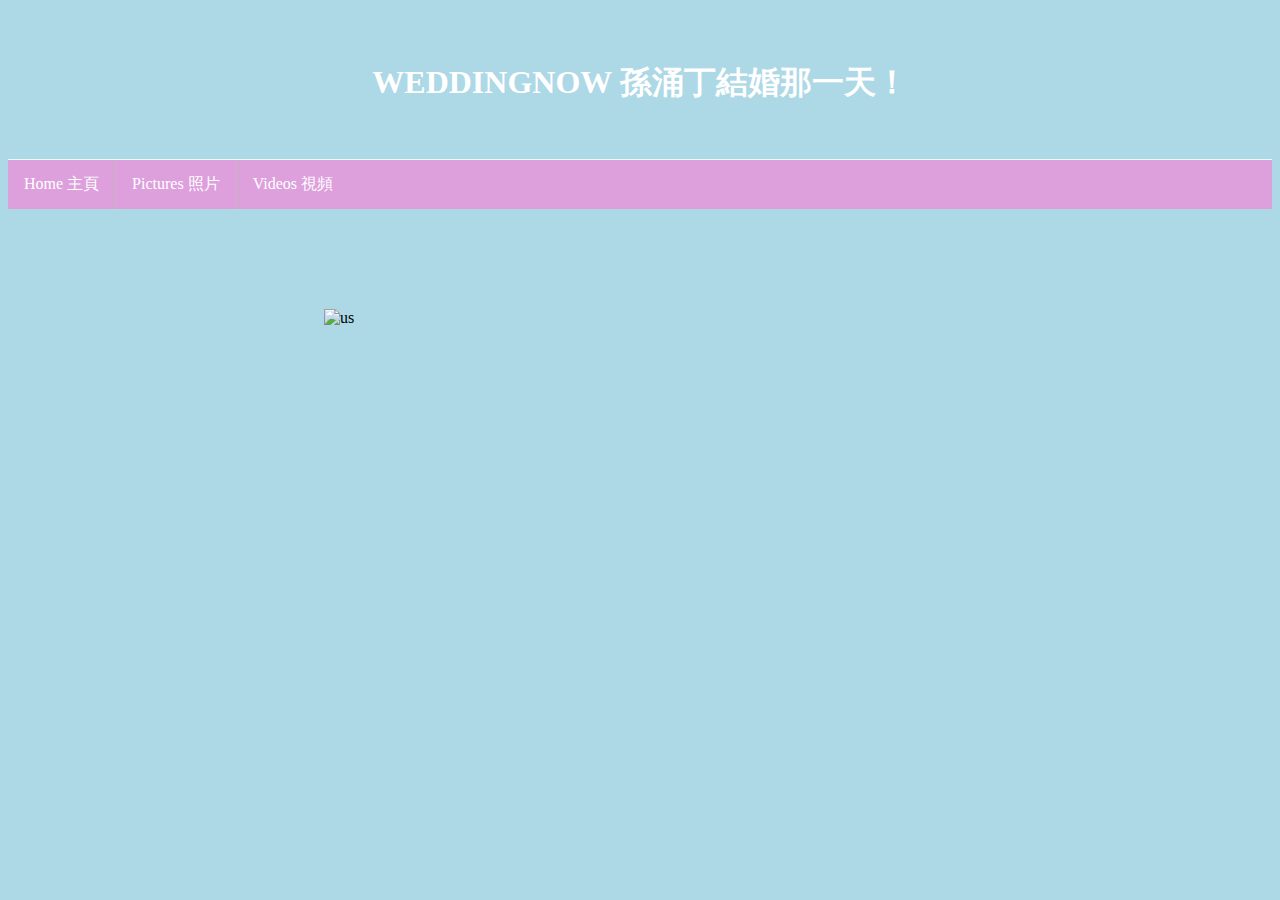
==== index.html @ 384a4955 "first commit" ====
<!DOCTYPE html>
<html lang="en">
  <head>
    <meta charset="utf-8">
    <meta name="viewport" content="width=device-width, initial-scale=1.0">
    <title>Photo Gallery</title>
    <link rel="stylesheet" href="./styles.css">
  </head>
  <body>
    <header class="header">
      <h1>WeddingNow 孫涌丁結婚那一天！</h1>
    </header>
    <div>
        <ul>
            <li><a href="index.html">Home 主頁</a></li>
            <li><a href="img.html">Pictures 照片</a></li>
            <li><a href="video.html">Videos 視頻</a></li>
          </ul>
    </div>
    <div>
        <img src="img/main.png" alt="us" class="center">
    </div>
</body>
</html>
---- styles.css ----
.header {
    text-align: center;
    text-transform: uppercase;
    padding: 32px;
    background-color: lightblue;
    color: #fff;
    border-bottom: 1px solid lightcyan;
  }
  
  ul {
    list-style-type: none;
    margin: 0;
    padding: 0;
    overflow: hidden;
    background-color: plum;
    width: 100%;
  }
  
  li {
    float: left;
    border-right: 1px solid #bbb;
  }
  
  li a {
    display: block;
    color: white;
    text-align: center;
    padding: 14px 16px;
    text-decoration: none;
  }
  
  /* Change the link color to #111 (black) on hover */
  li a:hover {
    background-color: lightblue;
  }
  li:last-child {
    border-right: none;
  }

  body {
    background-color: lightblue;
  }
  .center {
    display: block;
    margin-left: auto;
    margin-right: auto;
    width: 50%;
    padding-top: 100px;

  }
  .gallery {
    display: flex;
    flex-direction: row;
    flex-wrap: wrap;
    justify-content: center;
    align-items: center;
    gap: 16px;
    max-width: 1400px;
    margin: 0 auto;
    padding: 20px 10px;
  }

  .gallery img {
    width: 100%;
    max-width: 350px;
    height: 300px;
    object-fit: cover;
    border-radius: 10px;
  }
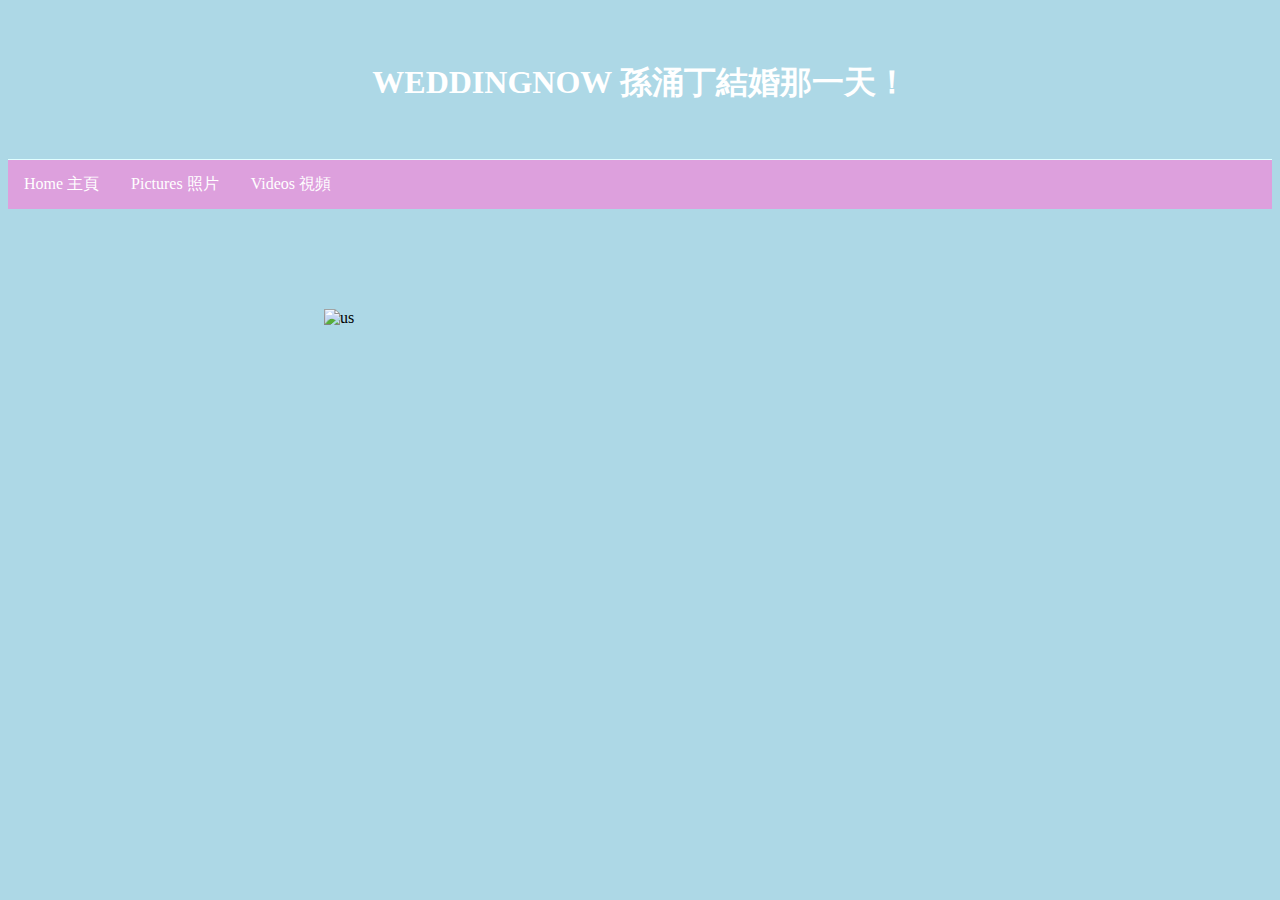
==== commit 532fa05f: "fix nav bar" ====
--- a/index.html
+++ b/index.html
@@ -3,7 +3,7 @@
   <head>
     <meta charset="utf-8">
     <meta name="viewport" content="width=device-width, initial-scale=1.0">
-    <title>Photo Gallery</title>
+    <title>Sun's Wedding</title>
     <link rel="stylesheet" href="./styles.css">
   </head>
   <body>
@@ -11,7 +11,7 @@
       <h1>WeddingNow 孫涌丁結婚那一天！</h1>
     </header>
     <div>
-        <ul>
+        <ul class="navClass">
             <li><a href="index.html">Home 主頁</a></li>
             <li><a href="img.html">Pictures 照片</a></li>
             <li><a href="video.html">Videos 視頻</a></li>
--- a/styles.css
+++ b/styles.css
@@ -7,7 +7,7 @@
     border-bottom: 1px solid lightcyan;
   }
   
-  ul {
+  .navClass {
     list-style-type: none;
     margin: 0;
     padding: 0;
@@ -15,10 +15,12 @@
     background-color: plum;
     width: 100%;
   }
+  .video {
+    list-style-type: none;
+  }
   
   li {
     float: left;
-    border-right: 1px solid #bbb;
   }
   
   li a {
@@ -67,3 +69,14 @@
     object-fit: cover;
     border-radius: 10px;
   }
+
+.video-title {
+    font-weight: bold;
+    color: white;
+}
+
+.video-description {
+    margin-top: 10px;
+    color: white;
+}
+
